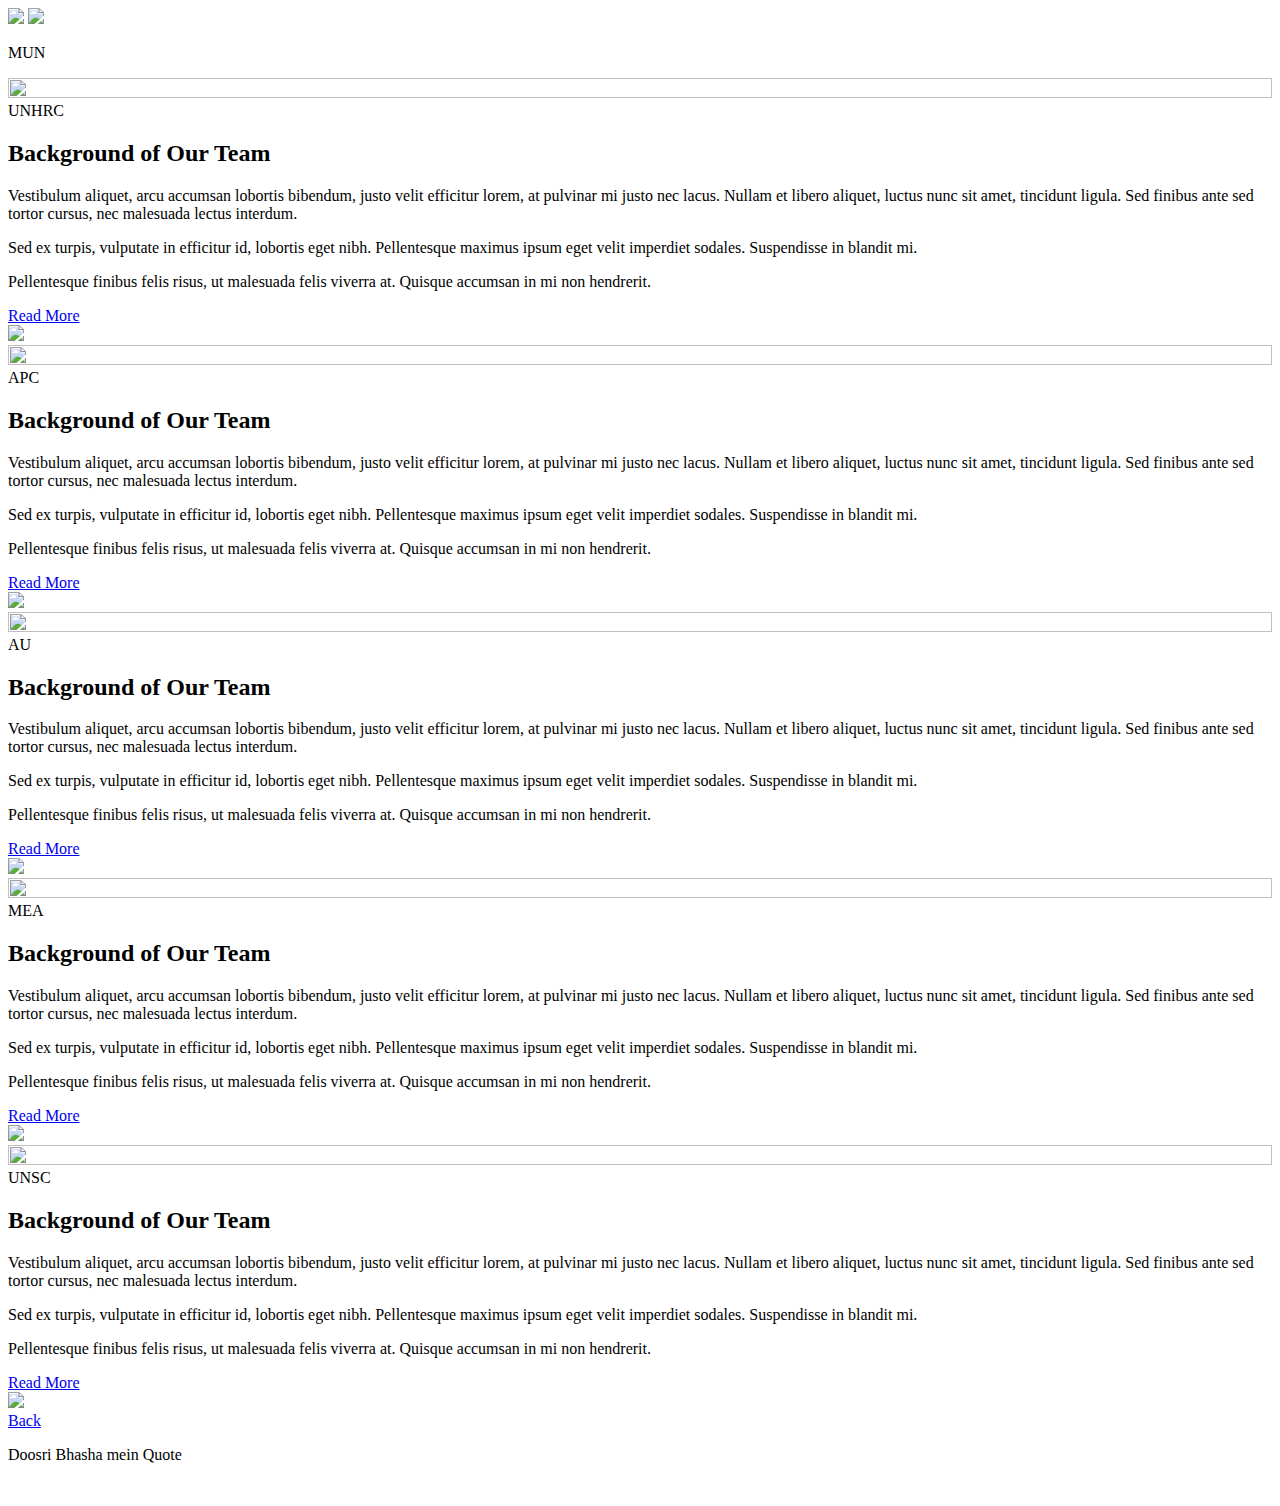
==== committees.html @ a9683c49 "Add files via upload" ====
<!DOCTYPE html>
<html lang="en">
<head>
    <meta charset="utf-8">
    <meta name="viewport" content="width=device-width, initial-scale=1">

    <title>MUN | Mumbai | Podar Summit 2019</title>

    <link href="https://fonts.googleapis.com/css?family=Barlow+Condensed:500&display=swap" rel="stylesheet">
    <link rel="stylesheet" href="css/bootstrap.min.css">                                  
    <link rel="stylesheet" href="fontawesome/css/fontawesome.min.css">                
    <link rel="stylesheet" type="text/css" href="slick/slick.css"/>                       
    <link rel="stylesheet" type="text/css" href="slick/slick-theme.css"/>
    <link rel="stylesheet" href="css/tooplate-style.css">
    <link rel="stylesheet" href="fontawesome/css/all.css">                               
    <link rel="stylesheet" href="fontawesome/css/solid.css">
    <style>
        img[alt="www.000webhost.com"] {
            display: none;
        }
    </style>

</head>

<body>
    <div id="tm-bg"></div>
    <div id="tm-wrap">
        <div class="tm-main-content">
            <div class="container tm-site-header-container">
                <div class="row">
                    <div class="col-sm-12 col-md-6 col-lg-6 col-md-col-xl-6 mb-md-0 mb-sm-4 mb-4 tm-site-header-col">
                        <div class="tm-site-header">
                            <img src="img/logo.png" class="img-fluid mb-4">
                            <!--<h1 class="mb-4">Podar Summit 2019</h1>-->
                            <img src="img/underline.png" class="img-fluid mb-4">
                            <p>MUN</p>        
                        </div>                        
                    </div>
                    <div class="col-sm-12 col-md-6 col-lg-6 col-xl-6">
                        <div class="content">
                            <div class="grid">
                                
                           <!-- UNHRC -->
                                <div class="grid__item" id="team-link">
                                    <div class="product">
                                        <div class="tm-nav-link">
                                            <img src="img/500/UNHRC.png" style='height: 100%; width: 100%; object-fit: contain'/>
                                            <span class="tm-nav-text">UNHRC</span>
                                            <div class="product__bg"></div>            
                                        </div>                                     
                                        <div class="product__description">
                                            <div class="p-sm-4 p-2">
                                                <div class="row mb-3">
                                                    <div class="col-12">
                                                        <h2 class="tm-page-title">Background of Our Team</h2>        
                                                    </div>
                                                </div>
                                                <div class="row tm-reverse-sm">
                                                    <div class="col-sm-12 col-md-8 col-lg-8 col-xl-8">
                                                        <p class="mb-4">Vestibulum aliquet, arcu accumsan lobortis bibendum, justo velit efficitur lorem, at pulvinar mi justo nec lacus. Nullam et libero aliquet, luctus nunc sit amet, tincidunt ligula. Sed finibus ante sed tortor cursus, nec malesuada lectus interdum.</p>
                                                        <p class="mb-4">Sed ex turpis, vulputate in efficitur id, lobortis eget nibh. Pellentesque maximus ipsum eget velit imperdiet sodales. Suspendisse in blandit mi.</p>
                                                        <p class="mb-5">Pellentesque finibus felis risus, ut malesuada felis viverra at. Quisque accumsan in mi non hendrerit.</p>
                                                        <a href="#" class="btn tm-btn-gray">Read More</a>        
                                                    </div>                                                
                                                    <div class="col-sm-12 col-md-4 col-lg-4 col-xl-4 mb-lg-0 mb-sm-4 mb-4">
                                                        <img src="img/team.jpg" class="img-fluid">
                                                    </div>
                                                </div>
                                            </div>
                                        </div>
                                    </div>
                                </div>

                                <!-- APC -->
                                <div class="grid__item">
                                    <div class="product">
                                        <div class="tm-nav-link">
                                            <img src="img/500/AS.png" style='height: 100%; width: 100%; object-fit: contain'/>
                                            <span class="tm-nav-text">APC</span>
                                            <div class="product__bg"></div>            
                                        </div>                                     
                                        <div class="product__description">
                                            <div class="p-sm-4 p-2">
                                                <div class="row mb-3">
                                                    <div class="col-12">
                                                        <h2 class="tm-page-title">Background of Our Team</h2>        
                                                    </div>
                                                </div>
                                                <div class="row tm-reverse-sm">
                                                    <div class="col-sm-12 col-md-8 col-lg-8 col-xl-8">
                                                        <p class="mb-4">Vestibulum aliquet, arcu accumsan lobortis bibendum, justo velit efficitur lorem, at pulvinar mi justo nec lacus. Nullam et libero aliquet, luctus nunc sit amet, tincidunt ligula. Sed finibus ante sed tortor cursus, nec malesuada lectus interdum.</p>
                                                        <p class="mb-4">Sed ex turpis, vulputate in efficitur id, lobortis eget nibh. Pellentesque maximus ipsum eget velit imperdiet sodales. Suspendisse in blandit mi.</p>
                                                        <p class="mb-5">Pellentesque finibus felis risus, ut malesuada felis viverra at. Quisque accumsan in mi non hendrerit.</p>
                                                        <a href="#" class="btn tm-btn-gray">Read More</a>        
                                                    </div>                                                
                                                    <div class="col-sm-12 col-md-4 col-lg-4 col-xl-4 mb-lg-0 mb-sm-4 mb-4">
                                                        <img src="img/team.jpg" class="img-fluid">
                                                    </div>
                                                </div>
                                            </div>
                                        </div>
                                    </div>
                                </div>

                                <!-- AU -->
                                <div class="grid__item">
                                    <div class="product">
                                        <div class="tm-nav-link">
                                            <img src="img/500/AU.png" style='height: 100%; width: 100%; object-fit: contain'/>
                                            <span class="tm-nav-text">AU</span>
                                            <div class="product__bg"></div>            
                                        </div>                                     
                                        <div class="product__description">
                                            <div class="p-sm-4 p-2">
                                                <div class="row mb-3">
                                                    <div class="col-12">
                                                        <h2 class="tm-page-title">Background of Our Team</h2>        
                                                    </div>
                                                </div>
                                                <div class="row tm-reverse-sm">
                                                    <div class="col-sm-12 col-md-8 col-lg-8 col-xl-8">
                                                        <p class="mb-4">Vestibulum aliquet, arcu accumsan lobortis bibendum, justo velit efficitur lorem, at pulvinar mi justo nec lacus. Nullam et libero aliquet, luctus nunc sit amet, tincidunt ligula. Sed finibus ante sed tortor cursus, nec malesuada lectus interdum.</p>
                                                        <p class="mb-4">Sed ex turpis, vulputate in efficitur id, lobortis eget nibh. Pellentesque maximus ipsum eget velit imperdiet sodales. Suspendisse in blandit mi.</p>
                                                        <p class="mb-5">Pellentesque finibus felis risus, ut malesuada felis viverra at. Quisque accumsan in mi non hendrerit.</p>
                                                        <a href="#" class="btn tm-btn-gray">Read More</a>        
                                                    </div>                                                
                                                    <div class="col-sm-12 col-md-4 col-lg-4 col-xl-4 mb-lg-0 mb-sm-4 mb-4">
                                                        <img src="img/team.jpg" class="img-fluid">
                                                    </div>
                                                </div>
                                            </div>
                                        </div>
                                    </div>
                                </div>

                                <!-- MEA -->
                                <div class="grid__item">
                                    <div class="product">
                                        <div class="tm-nav-link">
                                            <img src="img/500/IOEA.png" style='height: 100%; width: 100%; object-fit: contain'/>
                                            <span class="tm-nav-text">MEA</span>
                                            <div class="product__bg"></div>            
                                        </div>                                     
                                        <div class="product__description">
                                            <div class="p-sm-4 p-2">
                                                <div class="row mb-3">
                                                    <div class="col-12">
                                                        <h2 class="tm-page-title">Background of Our Team</h2>        
                                                    </div>
                                                </div>
                                                <div class="row tm-reverse-sm">
                                                    <div class="col-sm-12 col-md-8 col-lg-8 col-xl-8">
                                                        <p class="mb-4">Vestibulum aliquet, arcu accumsan lobortis bibendum, justo velit efficitur lorem, at pulvinar mi justo nec lacus. Nullam et libero aliquet, luctus nunc sit amet, tincidunt ligula. Sed finibus ante sed tortor cursus, nec malesuada lectus interdum.</p>
                                                        <p class="mb-4">Sed ex turpis, vulputate in efficitur id, lobortis eget nibh. Pellentesque maximus ipsum eget velit imperdiet sodales. Suspendisse in blandit mi.</p>
                                                        <p class="mb-5">Pellentesque finibus felis risus, ut malesuada felis viverra at. Quisque accumsan in mi non hendrerit.</p>
                                                        <a href="#" class="btn tm-btn-gray">Read More</a>        
                                                    </div>                                                
                                                    <div class="col-sm-12 col-md-4 col-lg-4 col-xl-4 mb-lg-0 mb-sm-4 mb-4">
                                                        <img src="img/team.jpg" class="img-fluid">
                                                    </div>
                                                </div>
                                            </div>
                                        </div>
                                    </div>
                                </div>

                                <!-- UNSC -->
                                <div class="grid__item">
                                    <div class="product">
                                        <div class="tm-nav-link">
                                            <img src="img/500/UNSC.png" style='height: 100%; width: 100%; object-fit: contain'/>
                                            <span class="tm-nav-text">UNSC</span>
                                            <div class="product__bg"></div>            
                                        </div>                                     
                                        <div class="product__description">
                                            <div class="p-sm-4 p-2">
                                                <div class="row mb-3">
                                                    <div class="col-12">
                                                        <h2 class="tm-page-title">Background of Our Team</h2>        
                                                    </div>
                                                </div>
                                                <div class="row tm-reverse-sm">
                                                    <div class="col-sm-12 col-md-8 col-lg-8 col-xl-8">
                                                        <p class="mb-4">Vestibulum aliquet, arcu accumsan lobortis bibendum, justo velit efficitur lorem, at pulvinar mi justo nec lacus. Nullam et libero aliquet, luctus nunc sit amet, tincidunt ligula. Sed finibus ante sed tortor cursus, nec malesuada lectus interdum.</p>
                                                        <p class="mb-4">Sed ex turpis, vulputate in efficitur id, lobortis eget nibh. Pellentesque maximus ipsum eget velit imperdiet sodales. Suspendisse in blandit mi.</p>
                                                        <p class="mb-5">Pellentesque finibus felis risus, ut malesuada felis viverra at. Quisque accumsan in mi non hendrerit.</p>
                                                        <a href="#" class="btn tm-btn-gray">Read More</a>        
                                                    </div>                                                
                                                    <div class="col-sm-12 col-md-4 col-lg-4 col-xl-4 mb-lg-0 mb-sm-4 mb-4">
                                                        <img src="img/team.jpg" class="img-fluid">
                                                    </div>
                                                </div>
                                            </div>
                                        </div>
                                    </div>
                                </div>

                                <!-- BACK BUTTON -->

                                <div class="grid__item">
                                        <a href="index.html">  
                                         <div class="product">
                                            <div class="tm-nav-link">
                                                <i class="fas fa-undo-alt fa-3x tm-nav-icon"></i>
                                                <span class="tm-nav-text">Back</span>
                                                <div class="product__bg"></div>            
                                            </div>  
                                                                            
                                            <div class="product__description">
                                               
                                                <!-- <div class="p-sm-4 p-2">
                                                    <div class="row mb-3">
                                                        <div class="col-12">
                                                            <h2 class="tm-page-title"></h2>        
                                                        </div>
                                                    </div>
                                                </div> -->
                                            </div>
                                        </div> 
                                    </a>
                                </div>

                            </div> 
                        </div>                       
                    </div>
                </div>                
            </div>
            <footer>
                <p class="small tm-copyright-text">Doosri Bhasha mein Quote</p>
                <br>
                <a href="https://www.instagram.com/podarsummit19" style="color: #FFFFFF"><span class="fab fa-instagram"></span></a>
            </footer>
        </div> <!-- .tm-main-content -->  
    </div>
   
    <script src="js/jquery-3.2.1.slim.min.js"></script>            
    <script src="slick/slick.min.js"></script>                  
    <script src="js/anime.min.js"></script>                   
    <script src="js/main.js"></script>  
    <script>      

        function setupFooter() {
            var pageHeight = $('.tm-site-header-container').height() + $('footer').height() + 100;

            var main = $('.tm-main-content');

            if($(window).height() < pageHeight) {
                main.addClass('tm-footer-relative');
            }
            else {
                main.removeClass('tm-footer-relative');   
            }
        }

        /* DOM is ready
        ------------------------------------------------*/
        $(function(){

            setupFooter();

            $(window).resize(function(){
                setupFooter();
            });

            $('.tm-current-year').text(new Date().getFullYear());  // Update year in copyright           
        });

    </script>             

</body>
</html>
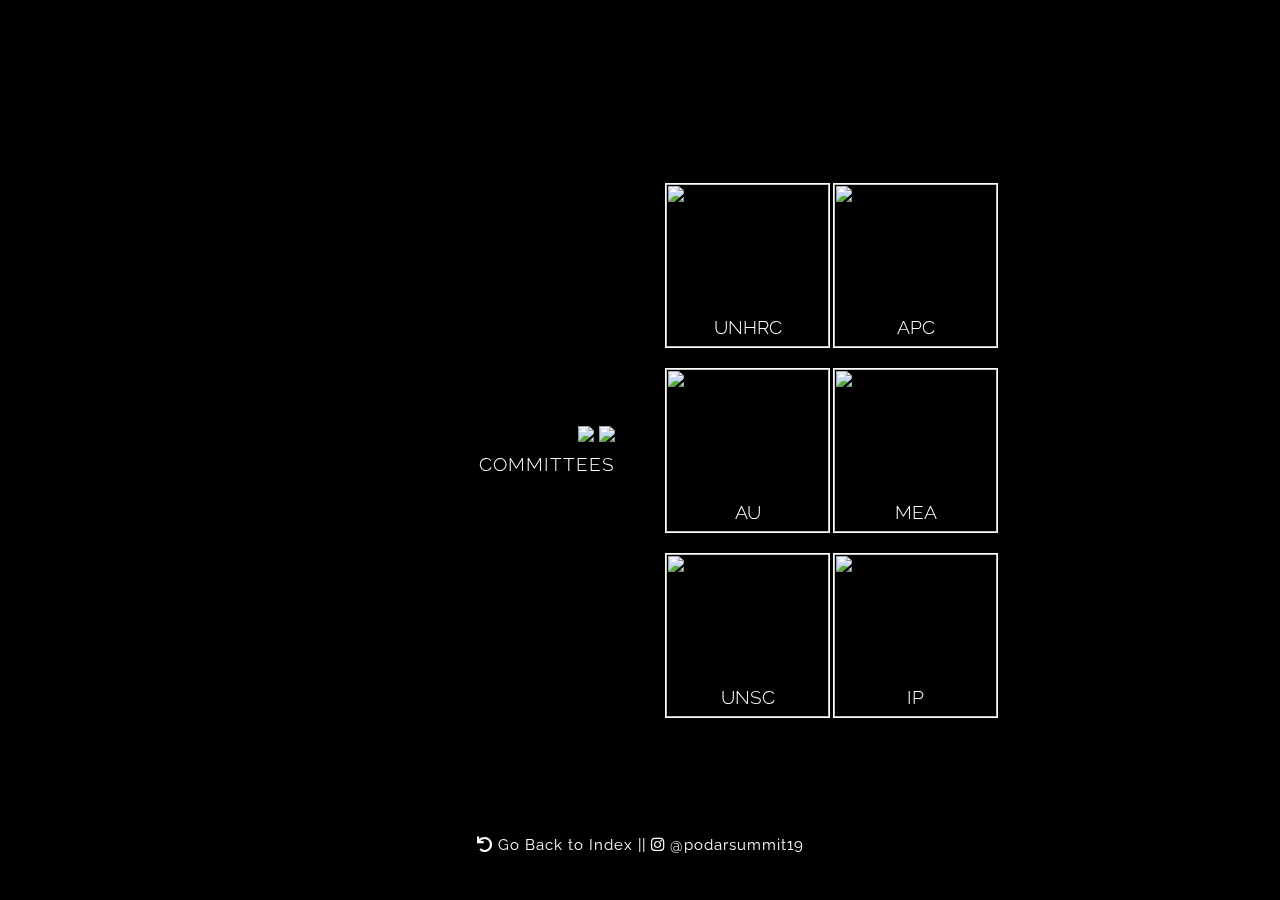
==== commit c86ff176: "Add files via upload" ====
--- a/committees.html
+++ b/committees.html
@@ -1,18 +1,19 @@
 <!DOCTYPE html>
 <html lang="en">
+
 <head>
     <meta charset="utf-8">
     <meta name="viewport" content="width=device-width, initial-scale=1">
 
     <title>MUN | Mumbai | Podar Summit 2019</title>
 
-    <link href="https://fonts.googleapis.com/css?family=Barlow+Condensed:500&display=swap" rel="stylesheet">
-    <link rel="stylesheet" href="css/bootstrap.min.css">                                  
-    <link rel="stylesheet" href="fontawesome/css/fontawesome.min.css">                
-    <link rel="stylesheet" type="text/css" href="slick/slick.css"/>                       
-    <link rel="stylesheet" type="text/css" href="slick/slick-theme.css"/>
+    <link href="https://fonts.googleapis.com/css?family=Raleway:500,600&display=swap" rel="stylesheet">
+    <link rel="stylesheet" href="css/bootstrap.min.css">
+    <link rel="stylesheet" href="fontawesome/css/fontawesome.min.css">
+    <link rel="stylesheet" type="text/css" href="slick/slick.css" />
+    <link rel="stylesheet" type="text/css" href="slick/slick-theme.css" />
     <link rel="stylesheet" href="css/tooplate-style.css">
-    <link rel="stylesheet" href="fontawesome/css/all.css">                               
+    <link rel="stylesheet" href="fontawesome/css/all.css">
     <link rel="stylesheet" href="fontawesome/css/solid.css">
     <style>
         img[alt="www.000webhost.com"] {
@@ -33,239 +34,680 @@
                             <img src="img/logo.png" class="img-fluid mb-4">
                             <!--<h1 class="mb-4">Podar Summit 2019</h1>-->
                             <img src="img/underline.png" class="img-fluid mb-4">
-                            <p>MUN</p>        
-                        </div>                        
+                            <p>COMMITTEES</p>
+                        </div>
                     </div>
                     <div class="col-sm-12 col-md-6 col-lg-6 col-xl-6">
                         <div class="content">
                             <div class="grid">
-                                
-                           <!-- UNHRC -->
+
+                                <!-- UNHRC -->
                                 <div class="grid__item" id="team-link">
                                     <div class="product">
                                         <div class="tm-nav-link">
-                                            <img src="img/500/UNHRC.png" style='height: 100%; width: 100%; object-fit: contain'/>
+                                            <img src="img/500/UNHRC.png"
+                                                style='height: 100%; width: 100%; object-fit: contain' />
                                             <span class="tm-nav-text">UNHRC</span>
-                                            <div class="product__bg"></div>            
-                                        </div>                                     
+                                            <div class="product__bg"></div>
+                                        </div>
+                                        <div class="product__description">
+                                            <div class="row mb-3">
+                                                <div class="col-12">
+                                                    <h2 class="tm-page-title">Human Rights Council</h2>
+                                                </div>
+                                            </div>
+                                            <div class="row">
+                                                <div class="col-sm-12 col-md-6 col-lg-6 col-xl-6">
+                                                    <h4>Foreword</h4>
+                                                    <p>The United Nations Human Rights Council is a General Body
+                                                        Committee dedicated to protecting and promoting human rights
+                                                        across the globe Where representatives of member-states
+                                                        collectively tackle humanitarian impediments such as genocide,
+                                                        refugee crises, persecution of minorities, etc.
+                                                        <br>
+                                                        Delegates of the Human Rights Council are encouraged to find
+                                                        viable solutions to end the prejudice and take steps towards
+                                                        making the world a place where everyone can be proud of their
+                                                        heritage and identity.
+                                                        <br>
+                                                        We endeavor to acknowledge and resolve these humanitarian crises
+                                                        around the world, affecting millions of innocent individuals. To
+                                                        ensure that the committee abides by the charter and adequately
+                                                        mitigates these issues, we encourage you to voice your opinions,
+                                                        solutions and perspectives as a representative in the UNHRC.
+                                                    </p>
+                                                </div>
+                                                <div class="col-sm-12 col-md-6 col-lg-6 col-xl-6">
+
+                                                    <h4>Agenda</h4>
+                                                    <p>1) Two-year-old Noor and her family were forced to flee a
+                                                        horrific explosion of violence in Myanmar last summer.
+                                                        They epitomise the 720,000 Rohingya refugees that are coerced to
+                                                        escape from Myanmar due to annihilation of their homes and
+                                                        infliction of deadly attacks by the militants. The United
+                                                        Nations described the military offensive in Rakhine, which
+                                                        provoked the exodus, as a "textbook example of ethnic
+                                                        cleansing".
+                                                        From what’s considered to be the world’s fastest growing refugee
+                                                        crisis, escapees arrive at the settlement in Cox’s Bazaar,
+                                                        Bangladesh. Yet, they stand surrounded by peril.
+                                                        Political power struggles aside, safeguarding the lives of the
+                                                        citizens must be at the forefront of the delegates’ priority.
+
+                                                        <br>
+                                                        2) Racism, racial discrimination, xenophobia and related forms
+                                                        of intolerance. 195 countries. 5000 ethnic groups. 7 billion
+                                                        people.
+                                                        Each individual has an innate prerogative to all human rights
+                                                        regardless of their racial identity. Yet, billions of innocent
+                                                        citizens are mindlessly discriminated against in most countries.
+                                                        Racism, racial discrimination and xenophobia are just some of
+                                                        the forms of intolerance that address the plight of individuals
+                                                        that are mistreated solely on account of their identity.</p>
+                                                        
+                                                </div>
+                                            </div>
+                                        <div class="col-12"><h2>Executive Board</h2>
+                                            <div class="grid__item2">
+                                                <div class="product">
+                                                    <div class="tm-nav-link2">
+                                                        <img src="img/eb/vishika.png" style='object-fit: contain' />
+                                                        <span class="tm-nav-text">Vishika Kapoor</span>
+                                                        <!-- <div class="product__bg"></div> -->
+                                                    </div>
+                                                    <div class="product__description"></div>
+                                                  </div>
+                                        </div>
+                                        <h4 align="center">Chair</h4>
+                                        <div class="grid__item2">
+                                                <div class="product">
+                                                    <div class="tm-nav-link2">
+                                                        <img src="img/eb/himanshi.png" style='object-fit: contain' />
+                                                        <span class="tm-nav-text">Himanshi Sharma</span>
+                                                        <!-- <div class="product__bg"></div> -->
+                                                    </div>
+                                                    <div class="product__description"></div>
+                                                  </div>
+                                        </div>
+                                        <h4 align="center">Vice Chair</h4>
+                                        <div class="grid__item2">
+                                                <div class="product">
+                                                    <div class="tm-nav-link2">
+                                                        <img src="img/eb/priyankar.png" style='object-fit: contain' />
+                                                        <span class="tm-nav-text">Verainya Priyankar</span>
+                                                        <!-- <div class="product__bg"></div> -->
+                                                    </div>
+                                                    <div class="product__description"></div>
+                                                  </div>
+                                        </div>
+                                        <h4 align="center">Moderator</h4></div>
+                                        </div>
+                                    </div>
+                                </div>
+
+                                <!-- APC -->
+                                <div class="grid__item">
+                                    <div class="product">
+                                        <div class="tm-nav-link">
+                                            <img src="img/500/AS.png"
+                                                style='height: 100%; width: 100%; object-fit: contain' />
+                                            <span class="tm-nav-text">APC</span>
+                                            <div class="product__bg"></div>
+                                        </div>
+                                        <div class="product__description">
+                                            <div class="row mb-3">
+                                                <div class="col-12">
+                                                    <h2 class="tm-page-title">American Presidential Cabinet</h2>
+                                                </div>
+                                            </div>
+                                            <div class="row">
+                                                <div class="col-sm-12 col-md-6 col-lg-6 col-xl-6">
+                                                    <h4>Foreword</h4>
+                                                    <p> The American Presidential Cabinet is an advisory body consisting
+                                                        of the senior-most officers of the government administration,
+                                                        who aid the President in making numerous crucial decisions
+                                                        regarding the governance of the country. Each advisor is
+                                                        assigned a portfolio, an aspect of governance that the
+                                                        individual is professionally skilled in, to facilitate smooth
+                                                        and effective decision-making.
+                                                        <br>
+                                                        At Podar Summit 2019, the Cabinet will operate as Continuous
+                                                        Crisis Committee, where representatives will be updated with
+                                                        numerous crises, which will effectively test their acumen under
+                                                        immense pressure of time and quality.
+                                                        <br>
+                                                        Arguably the most exhilarating committee of the Summit, the
+                                                        American Presidential Cabinet promises plenty of fast-paced
+                                                        action, quick decision-making, and persistent challenges for the
+                                                        enterprising and seasoned delegate.
+                                                    </p>
+                                                </div>
+                                                <div class="col-sm-12 col-md-6 col-lg-6 col-xl-6">
+                                                    <br>
+                                                    <h4>Initial Crisis</h4>
+                                                    <p>With the completion of a hundred days of the Trump Administration
+                                                        in office, civil unrest is constantly at a peak high. In order
+                                                        to curb dissent, the President has raised the alarm over a
+                                                        terror threat, with an explosion in Pittsburgh, killing two and
+                                                        injuring ten. The citizens are unaware of the provenance of this
+                                                        deed and terror has spread across the country compelling large
+                                                        sections to demand appropriate action.
+                                                    </p>
+                                                </div>
+                                           
+                                            <div class="col-12">
+                                             <p><h2>Executive Board</h2>
+                                            <div class="grid__item2">
+                                                <div class="product">
+                                                    <div class="tm-nav-link2">
+                                                        <img src="img/eb/pranav.png" style='object-fit: contain' />
+                                                        <span class="tm-nav-text">Pranav Annur</span>
+                                                        <!-- <div class="product__bg"></div> -->
+                                                    </div>
+                                                    <div class="product__description"></div>
+                                                  </div>
+                                        </div>
+                                        <h4 align="center">Chair</h4>
+                                        <div class="grid__item2">
+                                                <div class="product">
+                                                    <div class="tm-nav-link2">
+                                                        <img src="img/eb/madhav.png" style='object-fit: contain' />
+                                                        <span class="tm-nav-text">Madhav Singhal </span>
+                                                        <!-- <div class="product__bg"></div> -->
+                                                    </div>
+                                                    <div class="product__description"></div>
+                                                  </div>
+                                        </div>
+                                        <h4 align="center">Vice Chair</h4>
+                                        
+                                    </p>
+                                    </div>
+                                    <p class="mb-4">
+                                        
+                                        <div class="col-12"><h2>Crisis Team</h2>
+                                            <div class="grid__item2">
+                                                <div class="product">
+                                                    <div class="tm-nav-link2">
+                                                        <img src="img/eb/ojus.png" style='object-fit: contain' />
+                                                        <span class="tm-nav-text">Ojus Sharma</span>
+                                                        <!-- <div class="product__bg"></div> -->
+                                                    </div>
+                                                    <div class="product__description"></div>
+                                                  </div>
+                                        </div>
+                                        <h4 align="center">Head Co-ordinator</h4>
+                                        <div class="grid__item2">
+                                                <div class="product">
+                                                    <div class="tm-nav-link2">
+                                                        <img src="img/eb/aarav.png" style='object-fit: contain' />
+                                                        <span class="tm-nav-text">Aarav Mehrishi</span>
+                                                        <!-- <div class="product__bg"></div> -->
+                                                    </div>
+                                                    <div class="product__description"></div>
+                                                  </div>
+                                        </div>
+                                        <h4 align="center">Deputy Head</h4>
+                                </div>
+                                            </div>
+
+                                        </div>
+                                    </div>
+                                </div>
+
+                                <!-- AU -->
+                                <div class="grid__item">
+                                    <div class="product">
+                                        <div class="tm-nav-link">
+                                            <img src="img/500/AU.png"
+                                                style='height: 100%; width: 100%; object-fit: contain' />
+                                            <span class="tm-nav-text">AU</span>
+                                            <div class="product__bg"></div>
+                                        </div>
+                                        <div class="product__description">
+                                            <div class="row mb-3">
+                                                <div class="col-12">
+                                                    <h2 class="tm-page-title">African Union</h2>
+                                                </div>
+                                            </div>
+                                            <div class="row">
+                                                <div class="col-sm-12 col-md-6 col-lg-6 col-xl-6">
+                                                    <h4>Foreword</h4>
+                                                    <p>The African Union is a committee that aims to achieve greater
+                                                        harmony and understanding between the African countries. The AU
+                                                        seeks to accelerate Africa’s growth and socio-economic
+                                                        development by championing citizen inclusion, increased
+                                                        cooperation and integration of African states, and promoting
+                                                        peace, security and prosperity. It functions as a General Body
+                                                        Committee comprising representatives from African countries and
+                                                        is the highest authoritarian provision regarding its continental
+                                                        affairs.
+                                                        <br>
+                                                        The AU is guided by its vision of “An Integrated, Prosperous and
+                                                        Peaceful Africa, driven by its own citizens and representing a
+                                                        dynamic force in the global arena.”
+                                                    </p>
+                                                </div>
+                                                <div class="col-sm-12 col-md-6 col-lg-6 col-xl-6">
+                                                    <h4>Agenda</h4>
+                                                    <p>Since December 2018, the situation in Sudan has been tense, with
+                                                        the military having assumed power after deposing President
+                                                        Bashir. Escalating turmoil, incessant bloodshed, and the
+                                                        political stalemate between protestors and the military have
+                                                        created an atmosphere of insecurity and instability. Such a
+                                                        situation warrants immediate intervention by the African Union.
+                                                        <br>
+                                                        Here's a chance for delegates to step up - after having spread
+                                                        awareness by changing their Instagram displays, it's now time to
+                                                        discuss solutions.
+
+
+                                                    </p>
+
+                                                </div>
+                                                <div class="col-12"><h2>Executive Board</h2>
+                                                <div class="grid__item2">
+                                                    <div class="product">
+                                                        <div class="tm-nav-link2">
+                                                            <img src="img/eb/samarth.png" style='object-fit: contain' />
+                                                            <span class="tm-nav-text">Samarth Gulla</span>
+                                                            <!-- <div class="product__bg"></div> -->
+                                                        </div>
+                                                        <div class="product__description"></div>
+                                                      </div>
+                                            </div>
+                                            <h4 align="center">Chair</h4>
+                                            <div class="grid__item2">
+                                                    <div class="product">
+                                                        <div class="tm-nav-link2">
+                                                            <img src="img/eb/shlok.png" style='object-fit: contain' />
+                                                            <span class="tm-nav-text">Shlok Mulye</span>
+                                                            <!-- <div class="product__bg"></div> -->
+                                                        </div>
+                                                        <div class="product__description"></div>
+                                                      </div>
+                                            </div>
+                                            <h4 align="center">Vice Chair</h4>
+                                            <div class="grid__item2">
+                                                    <div class="product">
+                                                        <div class="tm-nav-link2">
+                                                            <img src="img/eb/ananya.png" style='object-fit: contain' />
+                                                            <span class="tm-nav-text">Ananya Ahuja</span>
+                                                            <!-- <div class="product__bg"></div> -->
+                                                        </div>
+                                                        <div class="product__description"></div>
+                                                      </div>
+                                            </div>
+                                            <h4 align="center">Moderator</h4></div>
+                                            </div>
+
+                                        </div>
+                                    </div>
+                                </div>
+
+                                <!-- MEA -->
+                                <div class="grid__item">
+                                    <div class="product">
+                                        <div class="tm-nav-link">
+                                            <img src="img/500/IOEA.png"
+                                                style='height: 100%; width: 100%; object-fit: contain' />
+                                            <span class="tm-nav-text">MEA</span>
+                                            <div class="product__bg"></div>
+                                        </div>
+                                        <div class="product__description">
+                                            <div class="row mb-3">
+                                                <div class="col-12">
+                                                    <h2 class="tm-page-title">Ministry of External Affairs</h2>
+                                                </div>
+                                            </div>
+                                            <div class="row">
+                                                <div class="col-sm-12 col-md-6 col-lg-6 col-xl-6">
+                                                    <h4>Foreword</h4>
+                                                    <p>The Ministry of External Affairs is a portfolio under the
+                                                        Government of India that is responsible for representing India
+                                                        overseas, as well as for various diplomatic missions. This
+                                                        Government agency has been a prolific guiding authority in
+                                                        formalising India’s relations with other nations and prominent
+                                                        international organisations like the UN, SAARC, WTO, etc. Headed
+                                                        by the Minister of External Affairs, MEA strives to be a liable
+                                                        institution for any and all diplomatic affairs concerning the
+                                                        Republic of India. The apolitical staff comprises ranked
+                                                        officials that are a part of the Indian Foreign Services.
+                                                        <br>
+                                                        Requiring an in-depth knowledge of world affairs, the skill of
+                                                        negotiating tactfully in critical situations, and the ability to
+                                                        think on one’s feet - the MEA presents an interesting challenge
+                                                        for astute delegates wishing to try their hand at diplomacy.
+                                                    </p>
+                                                </div>
+                                                <div class="col-sm-12 col-md-6 col-lg-6 col-xl-6">
+                                                    <h4>Agenda</h4>
+                                                    <p>MEA has been specially devised for young policy makers who aspire
+                                                        to take on the roles of Foreign or Diplomatic Service officers
+                                                        and create a new outlook on Indian foreign policy.
+                                                        A compelling element of the committee is the fact that it is to
+                                                        be presided by the Minister of External Affairs and his staff,
+                                                        who will ensure that the cabinet effectively averts forthcoming
+                                                        diplomatic crisis situations. The committee will also observe
+                                                        key leaders, including the Prime Minister, and other relevant
+                                                        parliamentary committee representatives.
+                                                        <br>
+                                                        Alternatively, the commitee is designed to be futuristic and
+                                                        accomodative of recent prospective international conflicts; for
+                                                        instance, there has been a recent development in the tension
+                                                        between Iran and USA which involves New Delhi, and it will be
+                                                        our priority to deal with both Washington and Tehran without
+                                                        violating our current international stand
+                                                    </p>
+
+                                                </div>
+                                                <div class="col-12"><h2>Executive Board</h2>
+                                                <div class="grid__item2">
+                                                    <div class="product">
+                                                        <div class="tm-nav-link2">
+                                                            <img src="img/eb/avirat.png" style='object-fit: contain' />
+                                                            <span class="tm-nav-text">Avirat Parekh</span>
+                                                            <!-- <div class="product__bg"></div> -->
+                                                        </div>
+                                                        <div class="product__description"></div>
+                                                      </div>
+                                            </div>
+                                            <h4 align="center">Chair</h4>
+                                            <div class="grid__item2">
+                                                    <div class="product">
+                                                        <div class="tm-nav-link2">
+                                                            <img src="img/eb/nikhil.png" style='object-fit: contain' />
+                                                            <span class="tm-nav-text">Nikhil Trikha</span>
+                                                            <!-- <div class="product__bg"></div> -->
+                                                        </div>
+                                                        <div class="product__description"></div>
+                                                      </div>
+                                            </div>
+                                            <h4 align="center">Vice Chair</h4>
+                                            <div class="grid__item2">
+                                                    <div class="product">
+                                                        <div class="tm-nav-link2">
+                                                            <img src="img/eb/karan.png" style='object-fit: contain' />
+                                                            <span class="tm-nav-text">Karan Moza</span>
+                                                            <!-- <div class="product__bg"></div> -->
+                                                        </div>
+                                                        <div class="product__description"></div>
+                                                      </div>
+                                            </div>
+                                            <h4 align="center">Vice Chair</h4></div>
+                                            </div>
+
+                                        </div>
+                                    </div>
+                                </div>
+
+                                <!-- UNSC -->
+                                <div class="grid__item">
+                                    <div class="product">
+                                        <div class="tm-nav-link">
+                                            <img src="img/500/UNSC.png"
+                                                style='height: 100%; width: 100%; object-fit: contain' />
+                                            <span class="tm-nav-text">UNSC</span>
+                                            <div class="product__bg"></div>
+                                        </div>
+                                        <div class="product__description">
+                                            <div class="row mb-3">
+                                                <div class="col-12">
+                                                    <h2 class="tm-page-title">Security Council</h2>
+                                                </div>
+                                            </div>
+                                            <div class="row">
+                                                <div class="col-sm-12 col-md-6 col-lg-6 col-xl-6">
+                                                    <h4>Foreword</h4>
+                                                    <p>The United Nations Security Council is one of the six principal
+                                                        organs of the UN. It is the United Nations' most powerful body,
+                                                        with "primary responsibility for the maintenance of
+                                                        international peace and security." Five powerful countries with
+                                                        veto power sit as permanent members along with ten elected,
+                                                        non-permanent members.
+                                                        <br>
+                                                        The powers of the UNSC include the establishment of peacekeeping
+                                                        operations and international sanctions, as well as the
+                                                        authorization of military actions through resolutions – it is
+                                                        the only body of the United Nations with the authority to issue
+                                                        binding resolutions to member states.
+                                                        <br>
+                                                        A power-riddled committee dealing with escalating tensions in
+                                                        conflict-driven regions, the UNSC at Podar Summit 2019 promises
+                                                        stimulating debate and tough negotiation, the likes of which
+                                                        have never been experienced before.
+                                                    </p>
+                                                </div>
+                                                <div class="col-sm-12 col-md-6 col-lg-6 col-xl-6">
+                                                    <h4>Agenda</h4>
+                                                    <p>1)In July 2018, the government in Haiti announced the withdrawal
+                                                        of subsidies on fuel, leading to 50 per cent price hikes.
+                                                        Agitated masses rose up in protest, leading to rampant thievery.
+                                                        Danger to foreign tourists and volunteers stranded in the
+                                                        country has necessitated the intervention of the Security
+                                                        Council, which must take action to restore normalcy in the
+                                                        region. Creative solutions, tactful negotiation, concrete action
+                                                        - delegates must use every means at their disposal to ensure
+                                                        timely and peaceful resolution of the crisis.
+
+
+                                                        <br>
+                                                        2)Mali is in the grip of an unprecedented crisis, as it faces
+                                                        dual challenges of Islamist extremism as well as insurgency
+                                                        forces. Five major terrorist groups have taken control of
+                                                        central Mali, imposing strict Sharia law, and spreading jihad.
+                                                        Military-style executions, mutilation of bodies in the name of
+                                                        Islamic law, kidnapping of Western aid workers and tourists, is
+                                                        rampant. In the absence of a strong government and a unified
+                                                        military, it falls to the Security Council to restore peace in
+                                                        the region.
+                                                    </p>
+
+                                                </div>
+
+                                        <div class="col-12"><h2>Executive Board</h2>
+                                            <div class="grid__item2">
+                                                <div class="product">
+                                                    <div class="tm-nav-link2">
+                                                        <img src="img/eb/fatema.png" style='object-fit: contain' />
+                                                        <span class="tm-nav-text">Fatema Kinkhabwala</span>
+                                                        <!-- <div class="product__bg"></div> -->
+                                                    </div>
+                                                    <div class="product__description"></div>
+                                                  </div>
+                                        </div>
+                                        <h4 align="center">Chair</h4>
+                                        <div class="grid__item2">
+                                                <div class="product">
+                                                    <div class="tm-nav-link2">
+                                                        <img src="img/eb/vedant.png" style='object-fit: contain' />
+                                                        <span class="tm-nav-text">Vedant Vishwanathan</span>
+                                                        <!-- <div class="product__bg"></div> -->
+                                                    </div>
+                                                    <div class="product__description"></div>
+                                                  </div>
+                                        </div>
+                                        <h4 align="center">Vice Chair</h4>
+                                        <div class="grid__item2">
+                                                <div class="product">
+                                                    <div class="tm-nav-link2">
+                                                        <img src="img/eb/gaurangi.png" style='object-fit: contain' />
+                                                        <span class="tm-nav-text">Gaurangi Pande</span>
+                                                        <!-- <div class="product__bg"></div> -->
+                                                    </div>
+                                                    <div class="product__description"></div>
+                                                  </div>
+                                        </div>
+                                        <h4 align="center">Moderator</h4></div>
+
+                                            </div>
+
+                                        </div>
+                                    </div>
+                                </div>
+
+                                <!-- IP -->
+
+                                <div class="grid__item">
+
+                                    <div class="product">
+                                        <div class="tm-nav-link">
+                                            <img src="img/500/PRESS.png"
+                                                style='height: 100%; width: 100%; object-fit: contain' />
+                                            <span class="tm-nav-text">IP</span>
+                                            <div class="product__bg"></div>
+                                        </div>
+
                                         <div class="product__description">
                                             <div class="p-sm-4 p-2">
                                                 <div class="row mb-3">
                                                     <div class="col-12">
-                                                        <h2 class="tm-page-title">Background of Our Team</h2>        
+                                                        <h2 class="tm-page-title">International Press</h2>
                                                     </div>
                                                 </div>
                                                 <div class="row tm-reverse-sm">
                                                     <div class="col-sm-12 col-md-8 col-lg-8 col-xl-8">
-                                                        <p class="mb-4">Vestibulum aliquet, arcu accumsan lobortis bibendum, justo velit efficitur lorem, at pulvinar mi justo nec lacus. Nullam et libero aliquet, luctus nunc sit amet, tincidunt ligula. Sed finibus ante sed tortor cursus, nec malesuada lectus interdum.</p>
-                                                        <p class="mb-4">Sed ex turpis, vulputate in efficitur id, lobortis eget nibh. Pellentesque maximus ipsum eget velit imperdiet sodales. Suspendisse in blandit mi.</p>
-                                                        <p class="mb-5">Pellentesque finibus felis risus, ut malesuada felis viverra at. Quisque accumsan in mi non hendrerit.</p>
-                                                        <a href="#" class="btn tm-btn-gray">Read More</a>        
-                                                    </div>                                                
-                                                    <div class="col-sm-12 col-md-4 col-lg-4 col-xl-4 mb-lg-0 mb-sm-4 mb-4">
-                                                        <img src="img/team.jpg" class="img-fluid">
+                                                        <p class="mb-4">"I fear three newspapers more than a
+                                                            thousand baronets." - Napoleon Bonaparte.</p>
+                                                        <p class="mb-4">
+                                                            <br>
+                                                            Dear Delegates,
+                                                            <br>
+                                                            It's an exciting time to be a journalist. Gone are the
+                                                            days when news was restricted to crinkly old newspapers,
+                                                            about issues nobody cared about. News is now available
+                                                            through so many outlets, and covers such a vast variety
+                                                            of topics, that it holds something of interest even to
+                                                            the most disinterested individual.
+                                                            <br>
+                                                            Media is the persistent watchdog, the impartial judge,
+                                                            the meticulous custodian that records humanity's
+                                                            greatest achievements and failures. It has the power to
+                                                            topple governments, mould public opinion, and unmask
+                                                            even the most surreptitious conspiracy. A testament to
+                                                            the power of the press - in 2001, investigative magazine
+                                                            Tehelka conducted the infamous 'Operation West End', a
+                                                            sting operation that successfully unveiled the rampant
+                                                            corruption in the Defense Ministry. Numerous senior
+                                                            officials were caught accepting bribes on tape, which
+                                                            sparked nationwide outrage and resulted in the
+                                                            resignation of the then Defense Minister, George
+                                                            Fernandes.
+
+                                                            Despite the merits of the press, we live in an era where
+                                                            news has been reduced to sensational headlines and
+                                                            baseless controversies. As such, it is imperative for
+                                                            journalists to be impartial, objective, and above all,
+                                                            reliable. Media outlets are flooded with citizen
+                                                            reporters masquerading as journalists, and circulating
+                                                            unverified information devoid of context. Blatant lies,
+                                                            doctored clips, and photoshopped images are being used
+                                                            to further political propaganda, and innocent civilians
+                                                            get caught in the crossfire.
+                                                            <br>
+                                                            At Res Novae (our publication at Podar Summit 2019), we
+                                                            believe in journalistic integrity, dispelling hoaxes,
+                                                            and reporting on events that matter. It is our zeal to
+                                                            serve as a trustworthy source of information to all
+                                                            ideological groups, irrespective of which end of the
+                                                            spectrum they fall in. We expect unbiased facts,
+                                                            substantiated by hard evidence; sensitive reporting; and
+                                                            comprehensive coverage from our journalists.
+                                                            <br>
+                                                            As Nobel laureate Albert Camus succinctly put it
+                                                            "Journalism can never be silent - that is its greatest
+                                                            virtue and its greatest fault. It must speak, and speak
+                                                            immediately, while the echoes of wonder, the claims of
+                                                            triumph and the signs of horror are still in the air."<br>
+                                                            We sincerely hope you use your power to the greatest
+                                                            benefit.</p>
+
+                                                        <p class="mb-4">
+                                                            <br>
+                                                            Shivi Mohan (Head of International Press)<br>
+                                                            Chanchal Bajoria and Ira Welankar (Co-heads of Print
+                                                            Journalism)<br>
+
+
+                                                        </p>
+                                                        <p class="mb-5">
+                                                            In case of any inquiries regarding the International
+                                                            Press Corps, please feel free to contact us at<br>
+                                                            <a href="mailto:shivi.mohan@rnpodarschool.com"
+                                                                style="color: #FFFFFF">Shivi Mohan
+                                                                shivi.mohan@rnpodarschool.com</a>
+                                                            <br>
+                                                            <a href="mailto:ira.welanker@rnpodarschool.com"
+                                                                style="color: #FFFFFF">Ira Welanker
+                                                                ira.welanker@rnpodarschool.com</a>
+                                                            <br>
+                                                            <a href="mailto:chanchal.bajoria@rnpodarschool.com"
+                                                                style="color: #FFFFFF">Chanchal Bajoria
+                                                                chanchal.bajoria@rnpodarschool.com</a>
+
+                                                        </p>
+
+                                                    </div>
+                                                    <div
+                                                        class="col-sm-12 col-md-4 col-lg-4 col-xl-4 mb-lg-0 mb-sm-4 mb-4">
+                                                        <img src="img/500/PRESSlong.png" class="img-fluid">
                                                     </div>
                                                 </div>
                                             </div>
                                         </div>
                                     </div>
+
                                 </div>
 
-                                <!-- APC -->
-                                <div class="grid__item">
-                                    <div class="product">
-                                        <div class="tm-nav-link">
-                                            <img src="img/500/AS.png" style='height: 100%; width: 100%; object-fit: contain'/>
-                                            <span class="tm-nav-text">APC</span>
-                                            <div class="product__bg"></div>            
-                                        </div>                                     
-                                        <div class="product__description">
-                                            <div class="p-sm-4 p-2">
-                                                <div class="row mb-3">
-                                                    <div class="col-12">
-                                                        <h2 class="tm-page-title">Background of Our Team</h2>        
-                                                    </div>
-                                                </div>
-                                                <div class="row tm-reverse-sm">
-                                                    <div class="col-sm-12 col-md-8 col-lg-8 col-xl-8">
-                                                        <p class="mb-4">Vestibulum aliquet, arcu accumsan lobortis bibendum, justo velit efficitur lorem, at pulvinar mi justo nec lacus. Nullam et libero aliquet, luctus nunc sit amet, tincidunt ligula. Sed finibus ante sed tortor cursus, nec malesuada lectus interdum.</p>
-                                                        <p class="mb-4">Sed ex turpis, vulputate in efficitur id, lobortis eget nibh. Pellentesque maximus ipsum eget velit imperdiet sodales. Suspendisse in blandit mi.</p>
-                                                        <p class="mb-5">Pellentesque finibus felis risus, ut malesuada felis viverra at. Quisque accumsan in mi non hendrerit.</p>
-                                                        <a href="#" class="btn tm-btn-gray">Read More</a>        
-                                                    </div>                                                
-                                                    <div class="col-sm-12 col-md-4 col-lg-4 col-xl-4 mb-lg-0 mb-sm-4 mb-4">
-                                                        <img src="img/team.jpg" class="img-fluid">
-                                                    </div>
-                                                </div>
-                                            </div>
-                                        </div>
-                                    </div>
-                                </div>
-
-                                <!-- AU -->
-                                <div class="grid__item">
-                                    <div class="product">
-                                        <div class="tm-nav-link">
-                                            <img src="img/500/AU.png" style='height: 100%; width: 100%; object-fit: contain'/>
-                                            <span class="tm-nav-text">AU</span>
-                                            <div class="product__bg"></div>            
-                                        </div>                                     
-                                        <div class="product__description">
-                                            <div class="p-sm-4 p-2">
-                                                <div class="row mb-3">
-                                                    <div class="col-12">
-                                                        <h2 class="tm-page-title">Background of Our Team</h2>        
-                                                    </div>
-                                                </div>
-                                                <div class="row tm-reverse-sm">
-                                                    <div class="col-sm-12 col-md-8 col-lg-8 col-xl-8">
-                                                        <p class="mb-4">Vestibulum aliquet, arcu accumsan lobortis bibendum, justo velit efficitur lorem, at pulvinar mi justo nec lacus. Nullam et libero aliquet, luctus nunc sit amet, tincidunt ligula. Sed finibus ante sed tortor cursus, nec malesuada lectus interdum.</p>
-                                                        <p class="mb-4">Sed ex turpis, vulputate in efficitur id, lobortis eget nibh. Pellentesque maximus ipsum eget velit imperdiet sodales. Suspendisse in blandit mi.</p>
-                                                        <p class="mb-5">Pellentesque finibus felis risus, ut malesuada felis viverra at. Quisque accumsan in mi non hendrerit.</p>
-                                                        <a href="#" class="btn tm-btn-gray">Read More</a>        
-                                                    </div>                                                
-                                                    <div class="col-sm-12 col-md-4 col-lg-4 col-xl-4 mb-lg-0 mb-sm-4 mb-4">
-                                                        <img src="img/team.jpg" class="img-fluid">
-                                                    </div>
-                                                </div>
-                                            </div>
-                                        </div>
-                                    </div>
-                                </div>
-
-                                <!-- MEA -->
-                                <div class="grid__item">
-                                    <div class="product">
-                                        <div class="tm-nav-link">
-                                            <img src="img/500/IOEA.png" style='height: 100%; width: 100%; object-fit: contain'/>
-                                            <span class="tm-nav-text">MEA</span>
-                                            <div class="product__bg"></div>            
-                                        </div>                                     
-                                        <div class="product__description">
-                                            <div class="p-sm-4 p-2">
-                                                <div class="row mb-3">
-                                                    <div class="col-12">
-                                                        <h2 class="tm-page-title">Background of Our Team</h2>        
-                                                    </div>
-                                                </div>
-                                                <div class="row tm-reverse-sm">
-                                                    <div class="col-sm-12 col-md-8 col-lg-8 col-xl-8">
-                                                        <p class="mb-4">Vestibulum aliquet, arcu accumsan lobortis bibendum, justo velit efficitur lorem, at pulvinar mi justo nec lacus. Nullam et libero aliquet, luctus nunc sit amet, tincidunt ligula. Sed finibus ante sed tortor cursus, nec malesuada lectus interdum.</p>
-                                                        <p class="mb-4">Sed ex turpis, vulputate in efficitur id, lobortis eget nibh. Pellentesque maximus ipsum eget velit imperdiet sodales. Suspendisse in blandit mi.</p>
-                                                        <p class="mb-5">Pellentesque finibus felis risus, ut malesuada felis viverra at. Quisque accumsan in mi non hendrerit.</p>
-                                                        <a href="#" class="btn tm-btn-gray">Read More</a>        
-                                                    </div>                                                
-                                                    <div class="col-sm-12 col-md-4 col-lg-4 col-xl-4 mb-lg-0 mb-sm-4 mb-4">
-                                                        <img src="img/team.jpg" class="img-fluid">
-                                                    </div>
-                                                </div>
-                                            </div>
-                                        </div>
-                                    </div>
-                                </div>
-
-                                <!-- UNSC -->
-                                <div class="grid__item">
-                                    <div class="product">
-                                        <div class="tm-nav-link">
-                                            <img src="img/500/UNSC.png" style='height: 100%; width: 100%; object-fit: contain'/>
-                                            <span class="tm-nav-text">UNSC</span>
-                                            <div class="product__bg"></div>            
-                                        </div>                                     
-                                        <div class="product__description">
-                                            <div class="p-sm-4 p-2">
-                                                <div class="row mb-3">
-                                                    <div class="col-12">
-                                                        <h2 class="tm-page-title">Background of Our Team</h2>        
-                                                    </div>
-                                                </div>
-                                                <div class="row tm-reverse-sm">
-                                                    <div class="col-sm-12 col-md-8 col-lg-8 col-xl-8">
-                                                        <p class="mb-4">Vestibulum aliquet, arcu accumsan lobortis bibendum, justo velit efficitur lorem, at pulvinar mi justo nec lacus. Nullam et libero aliquet, luctus nunc sit amet, tincidunt ligula. Sed finibus ante sed tortor cursus, nec malesuada lectus interdum.</p>
-                                                        <p class="mb-4">Sed ex turpis, vulputate in efficitur id, lobortis eget nibh. Pellentesque maximus ipsum eget velit imperdiet sodales. Suspendisse in blandit mi.</p>
-                                                        <p class="mb-5">Pellentesque finibus felis risus, ut malesuada felis viverra at. Quisque accumsan in mi non hendrerit.</p>
-                                                        <a href="#" class="btn tm-btn-gray">Read More</a>        
-                                                    </div>                                                
-                                                    <div class="col-sm-12 col-md-4 col-lg-4 col-xl-4 mb-lg-0 mb-sm-4 mb-4">
-                                                        <img src="img/team.jpg" class="img-fluid">
-                                                    </div>
-                                                </div>
-                                            </div>
-                                        </div>
-                                    </div>
-                                </div>
-
-                                <!-- BACK BUTTON -->
-
-                                <div class="grid__item">
-                                        <a href="index.html">  
-                                         <div class="product">
-                                            <div class="tm-nav-link">
-                                                <i class="fas fa-undo-alt fa-3x tm-nav-icon"></i>
-                                                <span class="tm-nav-text">Back</span>
-                                                <div class="product__bg"></div>            
-                                            </div>  
-                                                                            
-                                            <div class="product__description">
-                                               
-                                                <!-- <div class="p-sm-4 p-2">
-                                                    <div class="row mb-3">
-                                                        <div class="col-12">
-                                                            <h2 class="tm-page-title"></h2>        
-                                                        </div>
-                                                    </div>
-                                                </div> -->
-                                            </div>
-                                        </div> 
-                                    </a>
-                                </div>
-
-                            </div> 
-                        </div>                       
+                            </div>
+                        </div>
                     </div>
-                </div>                
+                </div>
             </div>
             <footer>
-                <p class="small tm-copyright-text">Doosri Bhasha mein Quote</p>
                 <br>
-                <a href="https://www.instagram.com/podarsummit19" style="color: #FFFFFF"><span class="fab fa-instagram"></span></a>
+                <p class="small tm-copyright-text"><a href="index.html" style="color: #FFFFFF"><span
+                            class="fas fa-undo"></span> Go Back to Index</a>
+                    ||
+                    <a href="https://www.instagram.com/podarsummit19" style="color: #FFFFFF"><span
+                            class="fab fa-instagram"></span> @podarsummit19</a></p>
             </footer>
-        </div> <!-- .tm-main-content -->  
+        </div> <!-- .tm-main-content -->
     </div>
-   
-    <script src="js/jquery-3.2.1.slim.min.js"></script>            
-    <script src="slick/slick.min.js"></script>                  
-    <script src="js/anime.min.js"></script>                   
-    <script src="js/main.js"></script>  
-    <script>      
+
+    <script src="js/jquery-3.2.1.slim.min.js"></script>
+    <script src="slick/slick.min.js"></script>
+    <script src="js/anime.min.js"></script>
+    <script src="js/main.js"></script>
+    <script>
 
         function setupFooter() {
             var pageHeight = $('.tm-site-header-container').height() + $('footer').height() + 100;
 
             var main = $('.tm-main-content');
 
-            if($(window).height() < pageHeight) {
+            if ($(window).height() < pageHeight) {
                 main.addClass('tm-footer-relative');
             }
             else {
-                main.removeClass('tm-footer-relative');   
+                main.removeClass('tm-footer-relative');
             }
         }
 
         /* DOM is ready
         ------------------------------------------------*/
-        $(function(){
+        $(function () {
 
             setupFooter();
 
-            $(window).resize(function(){
+            $(window).resize(function () {
                 setupFooter();
             });
 
             $('.tm-current-year').text(new Date().getFullYear());  // Update year in copyright           
         });
 
-    </script>             
+    </script>
 
 </body>
+
 </html>--- a/css/tooplate-style.css
+++ b/css/tooplate-style.css
@@ -0,0 +1,414 @@
+body {
+
+    font-family: 'Raleway', sans-serif;
+	font-size: 19px;
+	font-weight: 300;
+    color:white;        
+    position: relative;
+}
+
+
+
+
+h1 { font-size: 2.8rem; }
+
+#tm-bg {
+    position: fixed;
+    top: 0;
+    left: 0;
+    width: 100%;
+    height: 100%;  
+    background-color: black;
+    background-position: center;
+    background-size: cover;
+    background-repeat: no-repeat;
+    z-index: -1;
+    transition: all 0.3s ease;
+}
+
+#tm-bg:after {
+    content: '';
+    display: block;
+    position: absolute;
+    top: 0;
+    left: 0;
+    width: 100%;
+    height: 100%;
+}
+
+#tm-wrap {
+    display: flex;
+    align-items: center;
+    height: 100%;
+    min-height: 100vh;
+}
+
+p {
+    line-height: 1.9;
+    letter-spacing: 1px;
+}
+
+.tm-main-content {
+    display: flex;    
+    align-items: center;
+    padding: 50px 15px; 
+    position: absolute;
+    left: 0;
+    right: 0;
+    top: 0;
+    bottom: 0;
+    overflow: auto;
+}
+
+.tm-site-header-col {
+    display: flex;
+    align-items: center;
+}
+
+.tm-site-header {
+    margin: 10px;
+    text-align: right;
+    width: 100%;
+}
+
+.tm-nav ul {
+    padding-left: 0;
+    display: block;    
+}
+
+.tm-nav li { 
+    list-style: none; 
+    display: inline-block;
+    border: 1px solid white;
+    float: left;
+    margin: 10px;
+}
+
+.tm-nav-link { 
+    color: white;
+    display: flex;
+    flex-direction: column;
+    justify-content: center;
+    width: 165px;
+    height: 165px;
+    text-align: center;
+    border: 1px solid white;
+    cursor: pointer;
+    position: relative;
+}
+
+.tm-nav-link2 { 
+    color: white;
+    display: flex;
+    font-size:20px;
+    padding-bottom: 20px;
+    flex-direction: column;
+    justify-content: center;
+    width: 100%;
+    /* height: 500px; */
+    text-align: center;
+    border: 1px solid white;
+    position: relative;
+}
+.tm-nav-link2 img{
+    width:100%;
+    height:auto;
+    margin: 0 0 20px 0;
+}
+.tm-nav-text {
+    position: absolute;
+    left: 0;
+    right: 0;
+    bottom: 5px;
+}
+
+.fa-3x { font-size: 2.5em; }
+
+.product {
+    background: transparent;
+    transition: all 0.3s ease;
+}
+
+.product:hover {
+    background: #202020;
+    color: #a9a9a9;
+}
+
+.tm-nav-icon {    
+    display: block;
+    margin-bottom: 25px;
+}
+
+/* Expanding Grid Items from Codrops */
+.tm-page-title { font-weight: 300; }
+.content { max-width: 370px; }
+.grid {
+    display: flex;
+    flex-wrap: wrap;
+}
+.grid__item { margin: 10px; }
+.grid__item2 { margin: 15px;}
+
+.product {
+    position: relative;
+    cursor: pointer;
+}
+
+.product__bg {
+    width: 100%;
+    height: 100%;
+    top: 0px;
+}
+
+.product__bg,
+.product__description {
+    opacity: 0;
+    position: absolute;
+}
+
+.product__description {
+    width: 100%;
+    height: 100%;
+    top: 0;
+    left: 0;
+    display: none;
+}
+
+
+.tm-fa-close { font-size: 30px; }
+
+.details {
+    font-size: 1rem;    
+    width: 100%;
+    height: 100%;
+    bottom: 0;
+    left: 0;
+    z-index: 1000;
+    display: flex;
+    flex-direction: column;
+    justify-content: center;
+    pointer-events: none;
+    padding: 15px;   
+    display: none; 
+}
+
+.details > * {
+    position: relative;
+    opacity: 0;
+}
+
+.details--open { pointer-events: auto; }
+
+.details__bg {
+    width: 100%;
+    max-width: 900px;
+    left: 0;
+    right: 0;
+    margin-left: auto;
+    margin-right: auto;
+}
+
+.details__bg--down { background: #202020; }
+
+.details__bg {
+    padding: 50px;
+    transform-origin: 0 0;
+}
+
+.details__close {
+    position: absolute;
+    top: 5px;
+    right: 0;
+    border: 0;
+    background: none;
+    margin: 1em;
+    cursor: pointer;
+    font-size: 0.85em;
+    color: white;
+    z-index: 1001;
+}
+
+/* Team */
+.tm-reverse-sm { flex-direction: row; }
+
+/* Our Work */
+.tm-slider-img {
+    padding-left: 10px;
+    padding-right: 10px;
+}
+
+.slick-dots li button:before {
+    font-size: 20px;
+    color: white;
+    opacity: 1;
+}
+
+.slick-dots {
+    position: absolute;
+    bottom: -40px;
+    display: block;
+    width: 100%;
+    padding: 0;
+    list-style: none;
+    text-align: center;
+}
+
+.slick-dots li.slick-active button:before {
+    opacity: .75;
+    color: #696969;
+}
+
+/* Contact */
+.form-control {
+    font-size: 1.1rem;
+    border-radius: 0;
+    border: none;
+    background-color: #646464;
+    color: white;
+    padding: .75rem;
+}
+
+.form-control:focus {
+    color: #cecece;
+    background-color: #202020;
+    border-color: transparent;
+}
+
+.tm-col-email { padding-left: 0; }
+
+.tm-btn-submit { background-color: #696969; }
+
+.tm-btn-gray {
+    background-color: #696969;
+    color: white;
+}
+.tm-btn-gray2 {
+    background-color: #696969;
+    color: white;
+    height : 20%;
+    width : 100%;
+    text-align:center;
+}
+
+.tm-btn-gray:hover {
+    background-color: #202020;
+    color: white;
+}
+
+.btn {
+    padding: .5rem 2.4rem;
+    font-size: 1.2rem;
+    border-radius: 0;
+}
+
+.btn-primary { border-color: transparent; }
+
+.btn-primary:hover {
+    background-color: #000000;
+    border-color: transparent;
+}
+
+/* Footer */
+footer {
+    position: absolute;
+    bottom: 30px;    
+    text-align: center;
+    left: 0;
+    right: 0;   
+}
+
+.tm-text-highlight { color: white; }
+.tm-text-highlight:hover { color: grey; }
+.tm-main-content.tm-footer-relative { flex-direction: column; } 
+.tm-main-content.tm-footer-relative footer {
+    position: relative;
+    bottom: 0;
+    margin-top: 50px;
+}
+
+.tm-copyright-text {
+    background-color: rgba(0,0,0,0.6);
+    display: inline-block;
+    padding: 10px 30px;
+}
+
+a, button { transition: all 0.3s ease; }
+a:hover,
+a:focus {
+	text-decoration: none;
+	outline: none;
+}
+
+p:last-child { margin-bottom: 0; }
+.grid__item {width:40%;}
+
+@media (min-width: 900px) {
+    .container { max-width: 900px; }
+    .map-image{
+        width:380px;
+        height:760px;
+    }
+}
+
+
+@media (min-width: 767px) and (max-width: 991px), (max-width: 440px) {
+    .tm-nav-link {
+        width: 145px;
+        height: 145px;
+    }
+    .map-image{
+        width:380px;
+        height:760px;
+    }
+}
+
+@media (max-width: 767px) {
+    .container { max-width: 450px; }
+    .content {
+        margin-left: auto;
+        margin-right: 0;
+    }
+    .tm-nav ul {
+        display: flex;
+        flex-wrap: wrap;
+        justify-content: flex-end;
+    }
+    .grid { justify-content: flex-end; }
+    .tm-col-email { padding-left: 15px; }
+    .tm-reverse-sm { flex-direction: column-reverse; }
+    .map-image{
+        width:380px;
+        height:760px;
+    }
+}
+
+@media (max-width: 544px) {    
+    .tm-main-content { flex-direction: column; }
+    .details__bg { padding: 24px 16px; }
+    /* .details__bg2 { padding: 6px 4px;} */
+    .slick-dots li button:before { font-size: 15px; }
+
+    footer {
+        position: relative;
+        bottom: 0;
+    }
+    .map-image{
+        width:380px;
+        height:380px;
+    }
+    .grid__item {margin-right:14px;}
+
+}
+
+@media (max-width: 419px) {
+    .tm-nav-link {
+        width: 120px;
+        height: 120px;
+    }
+    .map-image{
+        width:380px;
+        height:380px;
+    }
+    .grid__item {margin-right:14px;}
+    .fa-3x { font-size: 2.2em; }
+}
--- a/fontawesome/css/all.css
+++ b/fontawesome/css/all.css
@@ -0,0 +1,4335 @@
+/*!
+ * Font Awesome Free 5.8.2 by @fontawesome - https://fontawesome.com
+ * License - https://fontawesome.com/license/free (Icons: CC BY 4.0, Fonts: SIL OFL 1.1, Code: MIT License)
+ */
+.fa,
+.fas,
+.far,
+.fal,
+.fab {
+  -moz-osx-font-smoothing: grayscale;
+  -webkit-font-smoothing: antialiased;
+  display: inline-block;
+  font-style: normal;
+  font-variant: normal;
+  text-rendering: auto;
+  line-height: 1; }
+
+.fa-lg {
+  font-size: 1.33333em;
+  line-height: 0.75em;
+  vertical-align: -.0667em; }
+
+.fa-xs {
+  font-size: .75em; }
+
+.fa-sm {
+  font-size: .875em; }
+
+.fa-1x {
+  font-size: 1em; }
+
+.fa-2x {
+  font-size: 2em; }
+
+.fa-3x {
+  font-size: 3em; }
+
+.fa-4x {
+  font-size: 4em; }
+
+.fa-5x {
+  font-size: 5em; }
+
+.fa-6x {
+  font-size: 6em; }
+
+.fa-7x {
+  font-size: 7em; }
+
+.fa-8x {
+  font-size: 8em; }
+
+.fa-9x {
+  font-size: 9em; }
+
+.fa-10x {
+  font-size: 10em; }
+
+.fa-fw {
+  text-align: center;
+  width: 1.25em; }
+
+.fa-ul {
+  list-style-type: none;
+  margin-left: 2.5em;
+  padding-left: 0; }
+  .fa-ul > li {
+    position: relative; }
+
+.fa-li {
+  left: -2em;
+  position: absolute;
+  text-align: center;
+  width: 2em;
+  line-height: inherit; }
+
+.fa-border {
+  border: solid 0.08em #eee;
+  border-radius: .1em;
+  padding: .2em .25em .15em; }
+
+.fa-pull-left {
+  float: left; }
+
+.fa-pull-right {
+  float: right; }
+
+.fa.fa-pull-left,
+.fas.fa-pull-left,
+.far.fa-pull-left,
+.fal.fa-pull-left,
+.fab.fa-pull-left {
+  margin-right: .3em; }
+
+.fa.fa-pull-right,
+.fas.fa-pull-right,
+.far.fa-pull-right,
+.fal.fa-pull-right,
+.fab.fa-pull-right {
+  margin-left: .3em; }
+
+.fa-spin {
+  -webkit-animation: fa-spin 2s infinite linear;
+          animation: fa-spin 2s infinite linear; }
+
+.fa-pulse {
+  -webkit-animation: fa-spin 1s infinite steps(8);
+          animation: fa-spin 1s infinite steps(8); }
+
+@-webkit-keyframes fa-spin {
+  0% {
+    -webkit-transform: rotate(0deg);
+            transform: rotate(0deg); }
+  100% {
+    -webkit-transform: rotate(360deg);
+            transform: rotate(360deg); } }
+
+@keyframes fa-spin {
+  0% {
+    -webkit-transform: rotate(0deg);
+            transform: rotate(0deg); }
+  100% {
+    -webkit-transform: rotate(360deg);
+            transform: rotate(360deg); } }
+
+.fa-rotate-90 {
+  -ms-filter: "progid:DXImageTransform.Microsoft.BasicImage(rotation=1)";
+  -webkit-transform: rotate(90deg);
+          transform: rotate(90deg); }
+
+.fa-rotate-180 {
+  -ms-filter: "progid:DXImageTransform.Microsoft.BasicImage(rotation=2)";
+  -webkit-transform: rotate(180deg);
+          transform: rotate(180deg); }
+
+.fa-rotate-270 {
+  -ms-filter: "progid:DXImageTransform.Microsoft.BasicImage(rotation=3)";
+  -webkit-transform: rotate(270deg);
+          transform: rotate(270deg); }
+
+.fa-flip-horizontal {
+  -ms-filter: "progid:DXImageTransform.Microsoft.BasicImage(rotation=0, mirror=1)";
+  -webkit-transform: scale(-1, 1);
+          transform: scale(-1, 1); }
+
+.fa-flip-vertical {
+  -ms-filter: "progid:DXImageTransform.Microsoft.BasicImage(rotation=2, mirror=1)";
+  -webkit-transform: scale(1, -1);
+          transform: scale(1, -1); }
+
+.fa-flip-both, .fa-flip-horizontal.fa-flip-vertical {
+  -ms-filter: "progid:DXImageTransform.Microsoft.BasicImage(rotation=2, mirror=1)";
+  -webkit-transform: scale(-1, -1);
+          transform: scale(-1, -1); }
+
+:root .fa-rotate-90,
+:root .fa-rotate-180,
+:root .fa-rotate-270,
+:root .fa-flip-horizontal,
+:root .fa-flip-vertical,
+:root .fa-flip-both {
+  -webkit-filter: none;
+          filter: none; }
+
+.fa-stack {
+  display: inline-block;
+  height: 2em;
+  line-height: 2em;
+  position: relative;
+  vertical-align: middle;
+  width: 2.5em; }
+
+.fa-stack-1x,
+.fa-stack-2x {
+  left: 0;
+  position: absolute;
+  text-align: center;
+  width: 100%; }
+
+.fa-stack-1x {
+  line-height: inherit; }
+
+.fa-stack-2x {
+  font-size: 2em; }
+
+.fa-inverse {
+  color: #fff; }
+
+/* Font Awesome uses the Unicode Private Use Area (PUA) to ensure screen
+readers do not read off random characters that represent icons */
+.fa-500px:before {
+  content: "\f26e"; }
+
+.fa-accessible-icon:before {
+  content: "\f368"; }
+
+.fa-accusoft:before {
+  content: "\f369"; }
+
+.fa-acquisitions-incorporated:before {
+  content: "\f6af"; }
+
+.fa-ad:before {
+  content: "\f641"; }
+
+.fa-address-book:before {
+  content: "\f2b9"; }
+
+.fa-address-card:before {
+  content: "\f2bb"; }
+
+.fa-adjust:before {
+  content: "\f042"; }
+
+.fa-adn:before {
+  content: "\f170"; }
+
+.fa-adobe:before {
+  content: "\f778"; }
+
+.fa-adversal:before {
+  content: "\f36a"; }
+
+.fa-affiliatetheme:before {
+  content: "\f36b"; }
+
+.fa-air-freshener:before {
+  content: "\f5d0"; }
+
+.fa-airbnb:before {
+  content: "\f834"; }
+
+.fa-algolia:before {
+  content: "\f36c"; }
+
+.fa-align-center:before {
+  content: "\f037"; }
+
+.fa-align-justify:before {
+  content: "\f039"; }
+
+.fa-align-left:before {
+  content: "\f036"; }
+
+.fa-align-right:before {
+  content: "\f038"; }
+
+.fa-alipay:before {
+  content: "\f642"; }
+
+.fa-allergies:before {
+  content: "\f461"; }
+
+.fa-amazon:before {
+  content: "\f270"; }
+
+.fa-amazon-pay:before {
+  content: "\f42c"; }
+
+.fa-ambulance:before {
+  content: "\f0f9"; }
+
+.fa-american-sign-language-interpreting:before {
+  content: "\f2a3"; }
+
+.fa-amilia:before {
+  content: "\f36d"; }
+
+.fa-anchor:before {
+  content: "\f13d"; }
+
+.fa-android:before {
+  content: "\f17b"; }
+
+.fa-angellist:before {
+  content: "\f209"; }
+
+.fa-angle-double-down:before {
+  content: "\f103"; }
+
+.fa-angle-double-left:before {
+  content: "\f100"; }
+
+.fa-angle-double-right:before {
+  content: "\f101"; }
+
+.fa-angle-double-up:before {
+  content: "\f102"; }
+
+.fa-angle-down:before {
+  content: "\f107"; }
+
+.fa-angle-left:before {
+  content: "\f104"; }
+
+.fa-angle-right:before {
+  content: "\f105"; }
+
+.fa-angle-up:before {
+  content: "\f106"; }
+
+.fa-angry:before {
+  content: "\f556"; }
+
+.fa-angrycreative:before {
+  content: "\f36e"; }
+
+.fa-angular:before {
+  content: "\f420"; }
+
+.fa-ankh:before {
+  content: "\f644"; }
+
+.fa-app-store:before {
+  content: "\f36f"; }
+
+.fa-app-store-ios:before {
+  content: "\f370"; }
+
+.fa-apper:before {
+  content: "\f371"; }
+
+.fa-apple:before {
+  content: "\f179"; }
+
+.fa-apple-alt:before {
+  content: "\f5d1"; }
+
+.fa-apple-pay:before {
+  content: "\f415"; }
+
+.fa-archive:before {
+  content: "\f187"; }
+
+.fa-archway:before {
+  content: "\f557"; }
+
+.fa-arrow-alt-circle-down:before {
+  content: "\f358"; }
+
+.fa-arrow-alt-circle-left:before {
+  content: "\f359"; }
+
+.fa-arrow-alt-circle-right:before {
+  content: "\f35a"; }
+
+.fa-arrow-alt-circle-up:before {
+  content: "\f35b"; }
+
+.fa-arrow-circle-down:before {
+  content: "\f0ab"; }
+
+.fa-arrow-circle-left:before {
+  content: "\f0a8"; }
+
+.fa-arrow-circle-right:before {
+  content: "\f0a9"; }
+
+.fa-arrow-circle-up:before {
+  content: "\f0aa"; }
+
+.fa-arrow-down:before {
+  content: "\f063"; }
+
+.fa-arrow-left:before {
+  content: "\f060"; }
+
+.fa-arrow-right:before {
+  content: "\f061"; }
+
+.fa-arrow-up:before {
+  content: "\f062"; }
+
+.fa-arrows-alt:before {
+  content: "\f0b2"; }
+
+.fa-arrows-alt-h:before {
+  content: "\f337"; }
+
+.fa-arrows-alt-v:before {
+  content: "\f338"; }
+
+.fa-artstation:before {
+  content: "\f77a"; }
+
+.fa-assistive-listening-systems:before {
+  content: "\f2a2"; }
+
+.fa-asterisk:before {
+  content: "\f069"; }
+
+.fa-asymmetrik:before {
+  content: "\f372"; }
+
+.fa-at:before {
+  content: "\f1fa"; }
+
+.fa-atlas:before {
+  content: "\f558"; }
+
+.fa-atlassian:before {
+  content: "\f77b"; }
+
+.fa-atom:before {
+  content: "\f5d2"; }
+
+.fa-audible:before {
+  content: "\f373"; }
+
+.fa-audio-description:before {
+  content: "\f29e"; }
+
+.fa-autoprefixer:before {
+  content: "\f41c"; }
+
+.fa-avianex:before {
+  content: "\f374"; }
+
+.fa-aviato:before {
+  content: "\f421"; }
+
+.fa-award:before {
+  content: "\f559"; }
+
+.fa-aws:before {
+  content: "\f375"; }
+
+.fa-baby:before {
+  content: "\f77c"; }
+
+.fa-baby-carriage:before {
+  content: "\f77d"; }
+
+.fa-backspace:before {
+  content: "\f55a"; }
+
+.fa-backward:before {
+  content: "\f04a"; }
+
+.fa-bacon:before {
+  content: "\f7e5"; }
+
+.fa-balance-scale:before {
+  content: "\f24e"; }
+
+.fa-ban:before {
+  content: "\f05e"; }
+
+.fa-band-aid:before {
+  content: "\f462"; }
+
+.fa-bandcamp:before {
+  content: "\f2d5"; }
+
+.fa-barcode:before {
+  content: "\f02a"; }
+
+.fa-bars:before {
+  content: "\f0c9"; }
+
+.fa-baseball-ball:before {
+  content: "\f433"; }
+
+.fa-basketball-ball:before {
+  content: "\f434"; }
+
+.fa-bath:before {
+  content: "\f2cd"; }
+
+.fa-battery-empty:before {
+  content: "\f244"; }
+
+.fa-battery-full:before {
+  content: "\f240"; }
+
+.fa-battery-half:before {
+  content: "\f242"; }
+
+.fa-battery-quarter:before {
+  content: "\f243"; }
+
+.fa-battery-three-quarters:before {
+  content: "\f241"; }
+
+.fa-battle-net:before {
+  content: "\f835"; }
+
+.fa-bed:before {
+  content: "\f236"; }
+
+.fa-beer:before {
+  content: "\f0fc"; }
+
+.fa-behance:before {
+  content: "\f1b4"; }
+
+.fa-behance-square:before {
+  content: "\f1b5"; }
+
+.fa-bell:before {
+  content: "\f0f3"; }
+
+.fa-bell-slash:before {
+  content: "\f1f6"; }
+
+.fa-bezier-curve:before {
+  content: "\f55b"; }
+
+.fa-bible:before {
+  content: "\f647"; }
+
+.fa-bicycle:before {
+  content: "\f206"; }
+
+.fa-bimobject:before {
+  content: "\f378"; }
+
+.fa-binoculars:before {
+  content: "\f1e5"; }
+
+.fa-biohazard:before {
+  content: "\f780"; }
+
+.fa-birthday-cake:before {
+  content: "\f1fd"; }
+
+.fa-bitbucket:before {
+  content: "\f171"; }
+
+.fa-bitcoin:before {
+  content: "\f379"; }
+
+.fa-bity:before {
+  content: "\f37a"; }
+
+.fa-black-tie:before {
+  content: "\f27e"; }
+
+.fa-blackberry:before {
+  content: "\f37b"; }
+
+.fa-blender:before {
+  content: "\f517"; }
+
+.fa-blender-phone:before {
+  content: "\f6b6"; }
+
+.fa-blind:before {
+  content: "\f29d"; }
+
+.fa-blog:before {
+  content: "\f781"; }
+
+.fa-blogger:before {
+  content: "\f37c"; }
+
+.fa-blogger-b:before {
+  content: "\f37d"; }
+
+.fa-bluetooth:before {
+  content: "\f293"; }
+
+.fa-bluetooth-b:before {
+  content: "\f294"; }
+
+.fa-bold:before {
+  content: "\f032"; }
+
+.fa-bolt:before {
+  content: "\f0e7"; }
+
+.fa-bomb:before {
+  content: "\f1e2"; }
+
+.fa-bone:before {
+  content: "\f5d7"; }
+
+.fa-bong:before {
+  content: "\f55c"; }
+
+.fa-book:before {
+  content: "\f02d"; }
+
+.fa-book-dead:before {
+  content: "\f6b7"; }
+
+.fa-book-medical:before {
+  content: "\f7e6"; }
+
+.fa-book-open:before {
+  content: "\f518"; }
+
+.fa-book-reader:before {
+  content: "\f5da"; }
+
+.fa-bookmark:before {
+  content: "\f02e"; }
+
+.fa-bootstrap:before {
+  content: "\f836"; }
+
+.fa-bowling-ball:before {
+  content: "\f436"; }
+
+.fa-box:before {
+  content: "\f466"; }
+
+.fa-box-open:before {
+  content: "\f49e"; }
+
+.fa-boxes:before {
+  content: "\f468"; }
+
+.fa-braille:before {
+  content: "\f2a1"; }
+
+.fa-brain:before {
+  content: "\f5dc"; }
+
+.fa-bread-slice:before {
+  content: "\f7ec"; }
+
+.fa-briefcase:before {
+  content: "\f0b1"; }
+
+.fa-briefcase-medical:before {
+  content: "\f469"; }
+
+.fa-broadcast-tower:before {
+  content: "\f519"; }
+
+.fa-broom:before {
+  content: "\f51a"; }
+
+.fa-brush:before {
+  content: "\f55d"; }
+
+.fa-btc:before {
+  content: "\f15a"; }
+
+.fa-buffer:before {
+  content: "\f837"; }
+
+.fa-bug:before {
+  content: "\f188"; }
+
+.fa-building:before {
+  content: "\f1ad"; }
+
+.fa-bullhorn:before {
+  content: "\f0a1"; }
+
+.fa-bullseye:before {
+  content: "\f140"; }
+
+.fa-burn:before {
+  content: "\f46a"; }
+
+.fa-buromobelexperte:before {
+  content: "\f37f"; }
+
+.fa-bus:before {
+  content: "\f207"; }
+
+.fa-bus-alt:before {
+  content: "\f55e"; }
+
+.fa-business-time:before {
+  content: "\f64a"; }
+
+.fa-buysellads:before {
+  content: "\f20d"; }
+
+.fa-calculator:before {
+  content: "\f1ec"; }
+
+.fa-calendar:before {
+  content: "\f133"; }
+
+.fa-calendar-alt:before {
+  content: "\f073"; }
+
+.fa-calendar-check:before {
+  content: "\f274"; }
+
+.fa-calendar-day:before {
+  content: "\f783"; }
+
+.fa-calendar-minus:before {
+  content: "\f272"; }
+
+.fa-calendar-plus:before {
+  content: "\f271"; }
+
+.fa-calendar-times:before {
+  content: "\f273"; }
+
+.fa-calendar-week:before {
+  content: "\f784"; }
+
+.fa-camera:before {
+  content: "\f030"; }
+
+.fa-camera-retro:before {
+  content: "\f083"; }
+
+.fa-campground:before {
+  content: "\f6bb"; }
+
+.fa-canadian-maple-leaf:before {
+  content: "\f785"; }
+
+.fa-candy-cane:before {
+  content: "\f786"; }
+
+.fa-cannabis:before {
+  content: "\f55f"; }
+
+.fa-capsules:before {
+  content: "\f46b"; }
+
+.fa-car:before {
+  content: "\f1b9"; }
+
+.fa-car-alt:before {
+  content: "\f5de"; }
+
+.fa-car-battery:before {
+  content: "\f5df"; }
+
+.fa-car-crash:before {
+  content: "\f5e1"; }
+
+.fa-car-side:before {
+  content: "\f5e4"; }
+
+.fa-caret-down:before {
+  content: "\f0d7"; }
+
+.fa-caret-left:before {
+  content: "\f0d9"; }
+
+.fa-caret-right:before {
+  content: "\f0da"; }
+
+.fa-caret-square-down:before {
+  content: "\f150"; }
+
+.fa-caret-square-left:before {
+  content: "\f191"; }
+
+.fa-caret-square-right:before {
+  content: "\f152"; }
+
+.fa-caret-square-up:before {
+  content: "\f151"; }
+
+.fa-caret-up:before {
+  content: "\f0d8"; }
+
+.fa-carrot:before {
+  content: "\f787"; }
+
+.fa-cart-arrow-down:before {
+  content: "\f218"; }
+
+.fa-cart-plus:before {
+  content: "\f217"; }
+
+.fa-cash-register:before {
+  content: "\f788"; }
+
+.fa-cat:before {
+  content: "\f6be"; }
+
+.fa-cc-amazon-pay:before {
+  content: "\f42d"; }
+
+.fa-cc-amex:before {
+  content: "\f1f3"; }
+
+.fa-cc-apple-pay:before {
+  content: "\f416"; }
+
+.fa-cc-diners-club:before {
+  content: "\f24c"; }
+
+.fa-cc-discover:before {
+  content: "\f1f2"; }
+
+.fa-cc-jcb:before {
+  content: "\f24b"; }
+
+.fa-cc-mastercard:before {
+  content: "\f1f1"; }
+
+.fa-cc-paypal:before {
+  content: "\f1f4"; }
+
+.fa-cc-stripe:before {
+  content: "\f1f5"; }
+
+.fa-cc-visa:before {
+  content: "\f1f0"; }
+
+.fa-centercode:before {
+  content: "\f380"; }
+
+.fa-centos:before {
+  content: "\f789"; }
+
+.fa-certificate:before {
+  content: "\f0a3"; }
+
+.fa-chair:before {
+  content: "\f6c0"; }
+
+.fa-chalkboard:before {
+  content: "\f51b"; }
+
+.fa-chalkboard-teacher:before {
+  content: "\f51c"; }
+
+.fa-charging-station:before {
+  content: "\f5e7"; }
+
+.fa-chart-area:before {
+  content: "\f1fe"; }
+
+.fa-chart-bar:before {
+  content: "\f080"; }
+
+.fa-chart-line:before {
+  content: "\f201"; }
+
+.fa-chart-pie:before {
+  content: "\f200"; }
+
+.fa-check:before {
+  content: "\f00c"; }
+
+.fa-check-circle:before {
+  content: "\f058"; }
+
+.fa-check-double:before {
+  content: "\f560"; }
+
+.fa-check-square:before {
+  content: "\f14a"; }
+
+.fa-cheese:before {
+  content: "\f7ef"; }
+
+.fa-chess:before {
+  content: "\f439"; }
+
+.fa-chess-bishop:before {
+  content: "\f43a"; }
+
+.fa-chess-board:before {
+  content: "\f43c"; }
+
+.fa-chess-king:before {
+  content: "\f43f"; }
+
+.fa-chess-knight:before {
+  content: "\f441"; }
+
+.fa-chess-pawn:before {
+  content: "\f443"; }
+
+.fa-chess-queen:before {
+  content: "\f445"; }
+
+.fa-chess-rook:before {
+  content: "\f447"; }
+
+.fa-chevron-circle-down:before {
+  content: "\f13a"; }
+
+.fa-chevron-circle-left:before {
+  content: "\f137"; }
+
+.fa-chevron-circle-right:before {
+  content: "\f138"; }
+
+.fa-chevron-circle-up:before {
+  content: "\f139"; }
+
+.fa-chevron-down:before {
+  content: "\f078"; }
+
+.fa-chevron-left:before {
+  content: "\f053"; }
+
+.fa-chevron-right:before {
+  content: "\f054"; }
+
+.fa-chevron-up:before {
+  content: "\f077"; }
+
+.fa-child:before {
+  content: "\f1ae"; }
+
+.fa-chrome:before {
+  content: "\f268"; }
+
+.fa-chromecast:before {
+  content: "\f838"; }
+
+.fa-church:before {
+  content: "\f51d"; }
+
+.fa-circle:before {
+  content: "\f111"; }
+
+.fa-circle-notch:before {
+  content: "\f1ce"; }
+
+.fa-city:before {
+  content: "\f64f"; }
+
+.fa-clinic-medical:before {
+  content: "\f7f2"; }
+
+.fa-clipboard:before {
+  content: "\f328"; }
+
+.fa-clipboard-check:before {
+  content: "\f46c"; }
+
+.fa-clipboard-list:before {
+  content: "\f46d"; }
+
+.fa-clock:before {
+  content: "\f017"; }
+
+.fa-clone:before {
+  content: "\f24d"; }
+
+.fa-closed-captioning:before {
+  content: "\f20a"; }
+
+.fa-cloud:before {
+  content: "\f0c2"; }
+
+.fa-cloud-download-alt:before {
+  content: "\f381"; }
+
+.fa-cloud-meatball:before {
+  content: "\f73b"; }
+
+.fa-cloud-moon:before {
+  content: "\f6c3"; }
+
+.fa-cloud-moon-rain:before {
+  content: "\f73c"; }
+
+.fa-cloud-rain:before {
+  content: "\f73d"; }
+
+.fa-cloud-showers-heavy:before {
+  content: "\f740"; }
+
+.fa-cloud-sun:before {
+  content: "\f6c4"; }
+
+.fa-cloud-sun-rain:before {
+  content: "\f743"; }
+
+.fa-cloud-upload-alt:before {
+  content: "\f382"; }
+
+.fa-cloudscale:before {
+  content: "\f383"; }
+
+.fa-cloudsmith:before {
+  content: "\f384"; }
+
+.fa-cloudversify:before {
+  content: "\f385"; }
+
+.fa-cocktail:before {
+  content: "\f561"; }
+
+.fa-code:before {
+  content: "\f121"; }
+
+.fa-code-branch:before {
+  content: "\f126"; }
+
+.fa-codepen:before {
+  content: "\f1cb"; }
+
+.fa-codiepie:before {
+  content: "\f284"; }
+
+.fa-coffee:before {
+  content: "\f0f4"; }
+
+.fa-cog:before {
+  content: "\f013"; }
+
+.fa-cogs:before {
+  content: "\f085"; }
+
+.fa-coins:before {
+  content: "\f51e"; }
+
+.fa-columns:before {
+  content: "\f0db"; }
+
+.fa-comment:before {
+  content: "\f075"; }
+
+.fa-comment-alt:before {
+  content: "\f27a"; }
+
+.fa-comment-dollar:before {
+  content: "\f651"; }
+
+.fa-comment-dots:before {
+  content: "\f4ad"; }
+
+.fa-comment-medical:before {
+  content: "\f7f5"; }
+
+.fa-comment-slash:before {
+  content: "\f4b3"; }
+
+.fa-comments:before {
+  content: "\f086"; }
+
+.fa-comments-dollar:before {
+  content: "\f653"; }
+
+.fa-compact-disc:before {
+  content: "\f51f"; }
+
+.fa-compass:before {
+  content: "\f14e"; }
+
+.fa-compress:before {
+  content: "\f066"; }
+